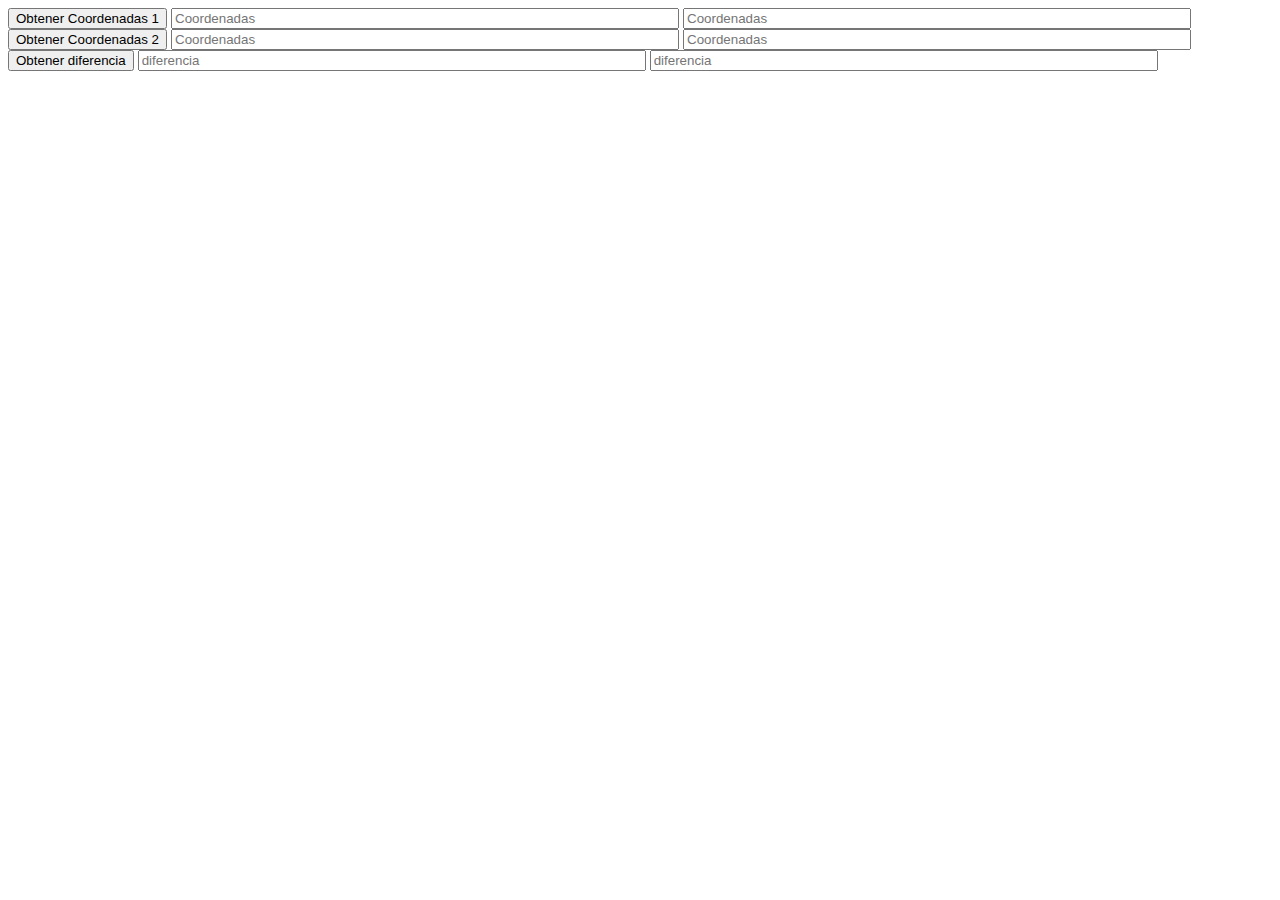
==== Coor/index.html @ d042fea7 "ESPERO SI JALE" ====
<!DOCTYPE html>
<html lang="en">
<head>
    <meta charset="UTF-8">
    <meta http-equiv="X-UA-Compatible" content="IE=edge">
    <meta name="viewport" content="width=device-width, initial-scale=1.0">
    <title>Prueba coordenadas</title>

    <input type="button" value="Obtener Coordenadas 1" onclick="obtenerC1()">
    <input type="text" id="cor1-lat" readonly="readonly" placeholder="Coordenadas" style="width: 500px;">
    <input type="text" id="cor1-lon" readonly="readonly" placeholder="Coordenadas" style="width: 500px;">
    <input type="button" value="Obtener Coordenadas 2" onclick="obtenerC2()">
    <input type="text" id="cor2-lat" readonly="readonly" placeholder="Coordenadas" style="width: 500px;">
    <input type="text" id="cor2-lon" readonly="readonly" placeholder="Coordenadas" style="width: 500px;">


    <input type="button" value="Obtener diferencia" onclick="Prueba()">
    <input type="text" id="dif" readonly="readonly" placeholder="diferencia" style="width: 500px;">
    <input type="text" id="diflong" readonly="readonly" placeholder="diferencia" style="width: 500px;">

</head>
<body>

    <script>
        function obtenerC1(){
            if(!navigator.geolocation){
                alert("Tu navegador no soporta la geolocalizacion");
            }else{
                navigator.geolocation.getCurrentPosition(onSucces,onError);
                function onSucces(position){
                    const {
                        latitude,
                        longitude
                    }=position.coords;
                    /*document.getElementById('cor1-lat').value=`${latitude}`//`Your location: (${latitude},${longitude})`
                    document.getElementById('cor1-lon').value=`${longitude}`//`Your location: (${latitude},${longitude})`*/
                    document.getElementById('cor1-lat').value=`${latitude}`
                    document.getElementById('cor1-lon').value=`${longitude}`
                }
                function onError(){
                    document.getElementById('cor1').value='No se obtuvieron las coordenadas';
                }
            }
        }
        function obtenerC2(){
            if(!navigator.geolocation){
                alert("Tu navegador no soporta la geolocalizacion");
            }else{
                navigator.geolocation.getCurrentPosition(onSucces2,onError2);
                function onSucces2(position){
                    const {
                        latitude,
                        longitude
                    }=position.coords;
                    document.getElementById('cor2-lat').value=`${latitude}`//`Your location: (${latitude},${longitude})`
                    document.getElementById('cor2-lon').value=`${longitude}`//`Your location: (${latitude},${longitude})`
                }
                function onError2(){
                    document.getElementById('cor2').value='No se obtuvieron las coordenadas';
                }
            }
        }
        function Prueba(){
            var difLat=parseFloat(document.getElementById('cor2-lat').value)-parseFloat(document.getElementById('cor1-lat').value);
            var difLon=parseFloat(document.getElementById('cor2-lon').value)-parseFloat(document.getElementById('cor1-lon').value);
            document.getElementById('dif').value=difLat;
            document.getElementById('diflong').value=difLon;
        }

    </script>

</body>
</html>
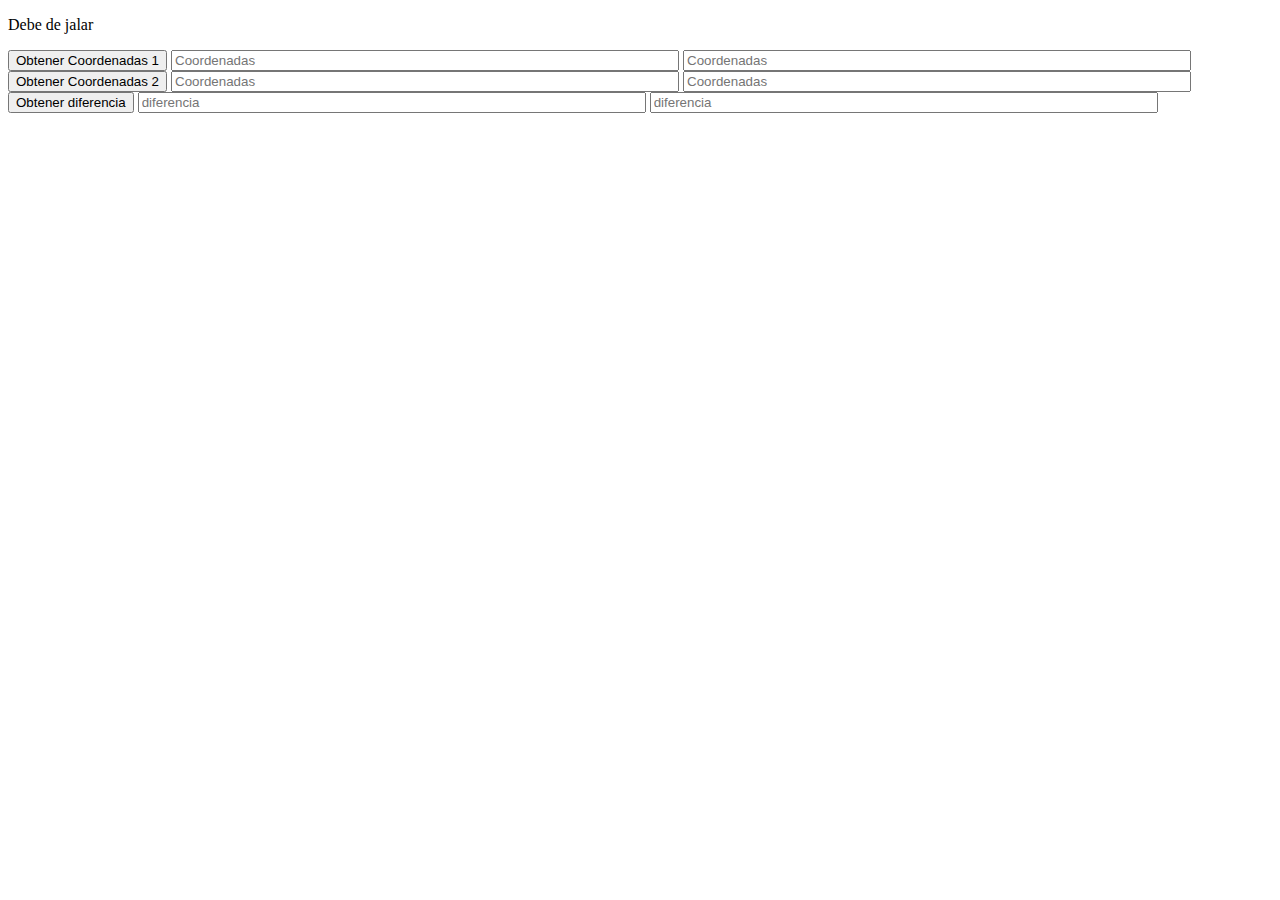
==== commit a090d333: "ESPERO SI JALE" ====
--- a/Coor/index.html
+++ b/Coor/index.html
@@ -5,7 +5,7 @@
     <meta http-equiv="X-UA-Compatible" content="IE=edge">
     <meta name="viewport" content="width=device-width, initial-scale=1.0">
     <title>Prueba coordenadas</title>
-
+    <p>Debe de jalar</p>
     <input type="button" value="Obtener Coordenadas 1" onclick="obtenerC1()">
     <input type="text" id="cor1-lat" readonly="readonly" placeholder="Coordenadas" style="width: 500px;">
     <input type="text" id="cor1-lon" readonly="readonly" placeholder="Coordenadas" style="width: 500px;">
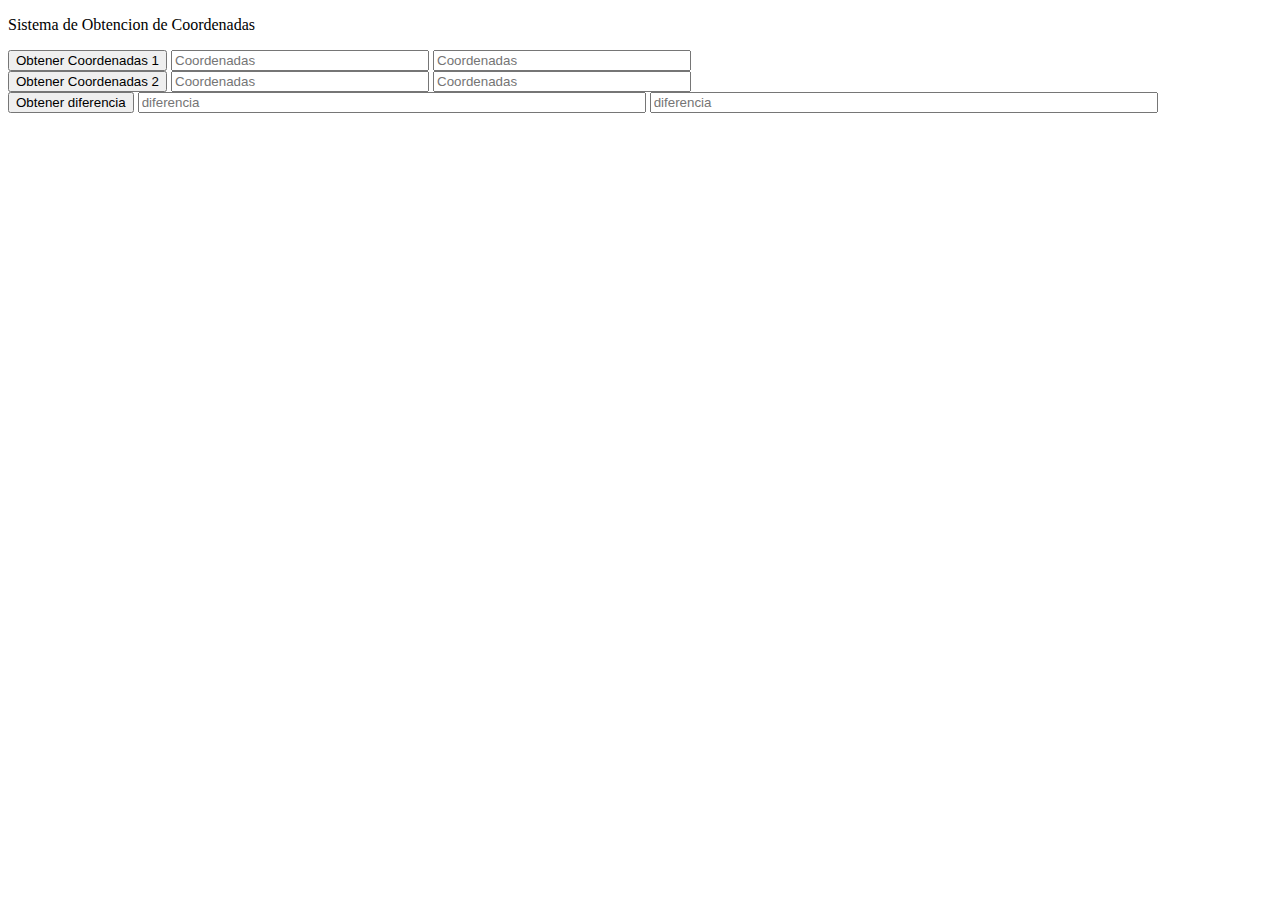
==== commit cac39fcc: "Se agrego mas precision(20 decimales)" ====
--- a/Coor/index.html
+++ b/Coor/index.html
@@ -5,15 +5,16 @@
     <meta http-equiv="X-UA-Compatible" content="IE=edge">
     <meta name="viewport" content="width=device-width, initial-scale=1.0">
     <title>Prueba coordenadas</title>
-    <p>Debe de jalar</p>
+    <p>Sistema de Obtencion de Coordenadas</p>
+
     <input type="button" value="Obtener Coordenadas 1" onclick="obtenerC1()">
-    <input type="text" id="cor1-lat" readonly="readonly" placeholder="Coordenadas" style="width: 500px;">
-    <input type="text" id="cor1-lon" readonly="readonly" placeholder="Coordenadas" style="width: 500px;">
+    <input type="text" id="cor1-lat" readonly="readonly" placeholder="Coordenadas" style="width: 250px;">
+    <input type="text" id="cor1-lon" readonly="readonly" placeholder="Coordenadas" style="width: 250px;">
+    <br>
     <input type="button" value="Obtener Coordenadas 2" onclick="obtenerC2()">
-    <input type="text" id="cor2-lat" readonly="readonly" placeholder="Coordenadas" style="width: 500px;">
-    <input type="text" id="cor2-lon" readonly="readonly" placeholder="Coordenadas" style="width: 500px;">
-
-
+    <input type="text" id="cor2-lat" readonly="readonly" placeholder="Coordenadas" style="width: 250px;">
+    <input type="text" id="cor2-lon" readonly="readonly" placeholder="Coordenadas" style="width: 250px;">
+    <br>
     <input type="button" value="Obtener diferencia" onclick="Prueba()">
     <input type="text" id="dif" readonly="readonly" placeholder="diferencia" style="width: 500px;">
     <input type="text" id="diflong" readonly="readonly" placeholder="diferencia" style="width: 500px;">
@@ -34,8 +35,8 @@
                     }=position.coords;
                     /*document.getElementById('cor1-lat').value=`${latitude}`//`Your location: (${latitude},${longitude})`
                     document.getElementById('cor1-lon').value=`${longitude}`//`Your location: (${latitude},${longitude})`*/
-                    document.getElementById('cor1-lat').value=`${latitude}`
-                    document.getElementById('cor1-lon').value=`${longitude}`
+                    document.getElementById('cor1-lat').value=(parseFloat(`${latitude}`)).toFixed(20);
+                    document.getElementById('cor1-lon').value=(parseFloat(`${longitude}`)).toFixed(20);
                 }
                 function onError(){
                     document.getElementById('cor1').value='No se obtuvieron las coordenadas';
@@ -52,8 +53,8 @@
                         latitude,
                         longitude
                     }=position.coords;
-                    document.getElementById('cor2-lat').value=`${latitude}`//`Your location: (${latitude},${longitude})`
-                    document.getElementById('cor2-lon').value=`${longitude}`//`Your location: (${latitude},${longitude})`
+                    document.getElementById('cor2-lat').value=(parseFloat(`${latitude}`)).toFixed(20)//`Your location: (${latitude},${longitude})`
+                    document.getElementById('cor2-lon').value=(parseFloat(`${longitude}`)).toFixed(20)//`Your location: (${latitude},${longitude})`
                 }
                 function onError2(){
                     document.getElementById('cor2').value='No se obtuvieron las coordenadas';
@@ -61,10 +62,11 @@
             }
         }
         function Prueba(){
-            var difLat=parseFloat(document.getElementById('cor2-lat').value)-parseFloat(document.getElementById('cor1-lat').value);
-            var difLon=parseFloat(document.getElementById('cor2-lon').value)-parseFloat(document.getElementById('cor1-lon').value);
+            var difLat=(parseFloat(document.getElementById('cor2-lat').value)).toFixed(20)-(parseFloat(document.getElementById('cor1-lat').value)).toFixed(20);
+            var difLon=(parseFloat(document.getElementById('cor2-lon').value)).toFixed(20)-(parseFloat(document.getElementById('cor1-lon').value)).toFixed(20);
             document.getElementById('dif').value=difLat;
             document.getElementById('diflong').value=difLon;
+            //alert((parseFloat(document.getElementById('cor1-lat').value).toFixed(20)));
         }
 
     </script>
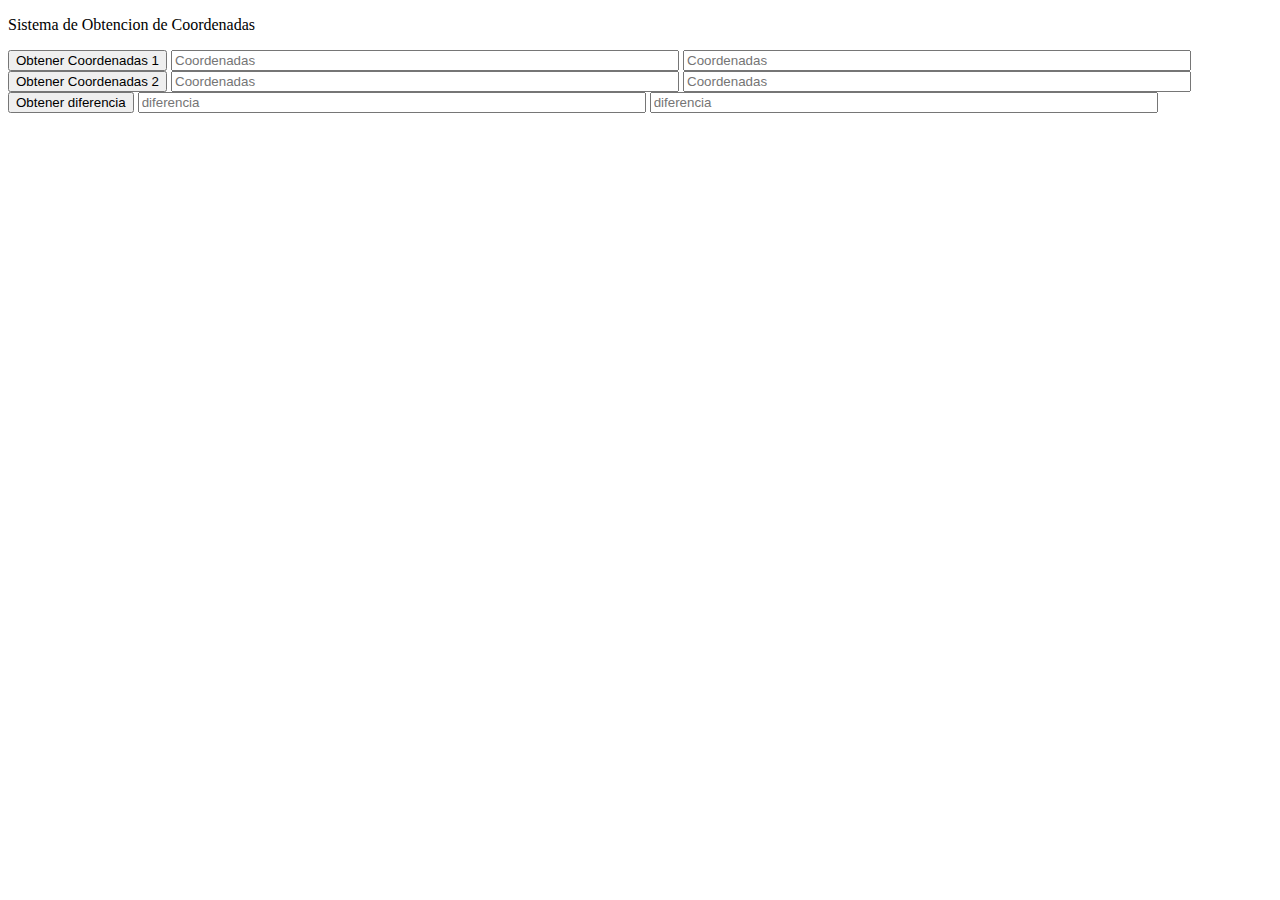
==== commit 483696ad: "Se agrego aun mas presicion (50 decimales)" ====
--- a/Coor/index.html
+++ b/Coor/index.html
@@ -8,12 +8,12 @@
     <p>Sistema de Obtencion de Coordenadas</p>
 
     <input type="button" value="Obtener Coordenadas 1" onclick="obtenerC1()">
-    <input type="text" id="cor1-lat" readonly="readonly" placeholder="Coordenadas" style="width: 250px;">
-    <input type="text" id="cor1-lon" readonly="readonly" placeholder="Coordenadas" style="width: 250px;">
+    <input type="text" id="cor1-lat" readonly="readonly" placeholder="Coordenadas" style="width: 500px;">
+    <input type="text" id="cor1-lon" readonly="readonly" placeholder="Coordenadas" style="width: 500px;">
     <br>
     <input type="button" value="Obtener Coordenadas 2" onclick="obtenerC2()">
-    <input type="text" id="cor2-lat" readonly="readonly" placeholder="Coordenadas" style="width: 250px;">
-    <input type="text" id="cor2-lon" readonly="readonly" placeholder="Coordenadas" style="width: 250px;">
+    <input type="text" id="cor2-lat" readonly="readonly" placeholder="Coordenadas" style="width: 500px;">
+    <input type="text" id="cor2-lon" readonly="readonly" placeholder="Coordenadas" style="width: 500px;">
     <br>
     <input type="button" value="Obtener diferencia" onclick="Prueba()">
     <input type="text" id="dif" readonly="readonly" placeholder="diferencia" style="width: 500px;">
@@ -35,8 +35,8 @@
                     }=position.coords;
                     /*document.getElementById('cor1-lat').value=`${latitude}`//`Your location: (${latitude},${longitude})`
                     document.getElementById('cor1-lon').value=`${longitude}`//`Your location: (${latitude},${longitude})`*/
-                    document.getElementById('cor1-lat').value=(parseFloat(`${latitude}`)).toFixed(20);
-                    document.getElementById('cor1-lon').value=(parseFloat(`${longitude}`)).toFixed(20);
+                    document.getElementById('cor1-lat').value=(parseFloat(`${latitude}`)).toFixed(50);
+                    document.getElementById('cor1-lon').value=(parseFloat(`${longitude}`)).toFixed(50);
                 }
                 function onError(){
                     document.getElementById('cor1').value='No se obtuvieron las coordenadas';
@@ -53,8 +53,8 @@
                         latitude,
                         longitude
                     }=position.coords;
-                    document.getElementById('cor2-lat').value=(parseFloat(`${latitude}`)).toFixed(20)//`Your location: (${latitude},${longitude})`
-                    document.getElementById('cor2-lon').value=(parseFloat(`${longitude}`)).toFixed(20)//`Your location: (${latitude},${longitude})`
+                    document.getElementById('cor2-lat').value=(parseFloat(`${latitude}`)).toFixed(50)//`Your location: (${latitude},${longitude})`
+                    document.getElementById('cor2-lon').value=(parseFloat(`${longitude}`)).toFixed(50)//`Your location: (${latitude},${longitude})`
                 }
                 function onError2(){
                     document.getElementById('cor2').value='No se obtuvieron las coordenadas';
@@ -62,8 +62,8 @@
             }
         }
         function Prueba(){
-            var difLat=(parseFloat(document.getElementById('cor2-lat').value)).toFixed(20)-(parseFloat(document.getElementById('cor1-lat').value)).toFixed(20);
-            var difLon=(parseFloat(document.getElementById('cor2-lon').value)).toFixed(20)-(parseFloat(document.getElementById('cor1-lon').value)).toFixed(20);
+            var difLat=(parseFloat(document.getElementById('cor2-lat').value)).toFixed(50)-(parseFloat(document.getElementById('cor1-lat').value)).toFixed(20);
+            var difLon=(parseFloat(document.getElementById('cor2-lon').value)).toFixed(50)-(parseFloat(document.getElementById('cor1-lon').value)).toFixed(20);
             document.getElementById('dif').value=difLat;
             document.getElementById('diflong').value=difLon;
             //alert((parseFloat(document.getElementById('cor1-lat').value).toFixed(20)));
